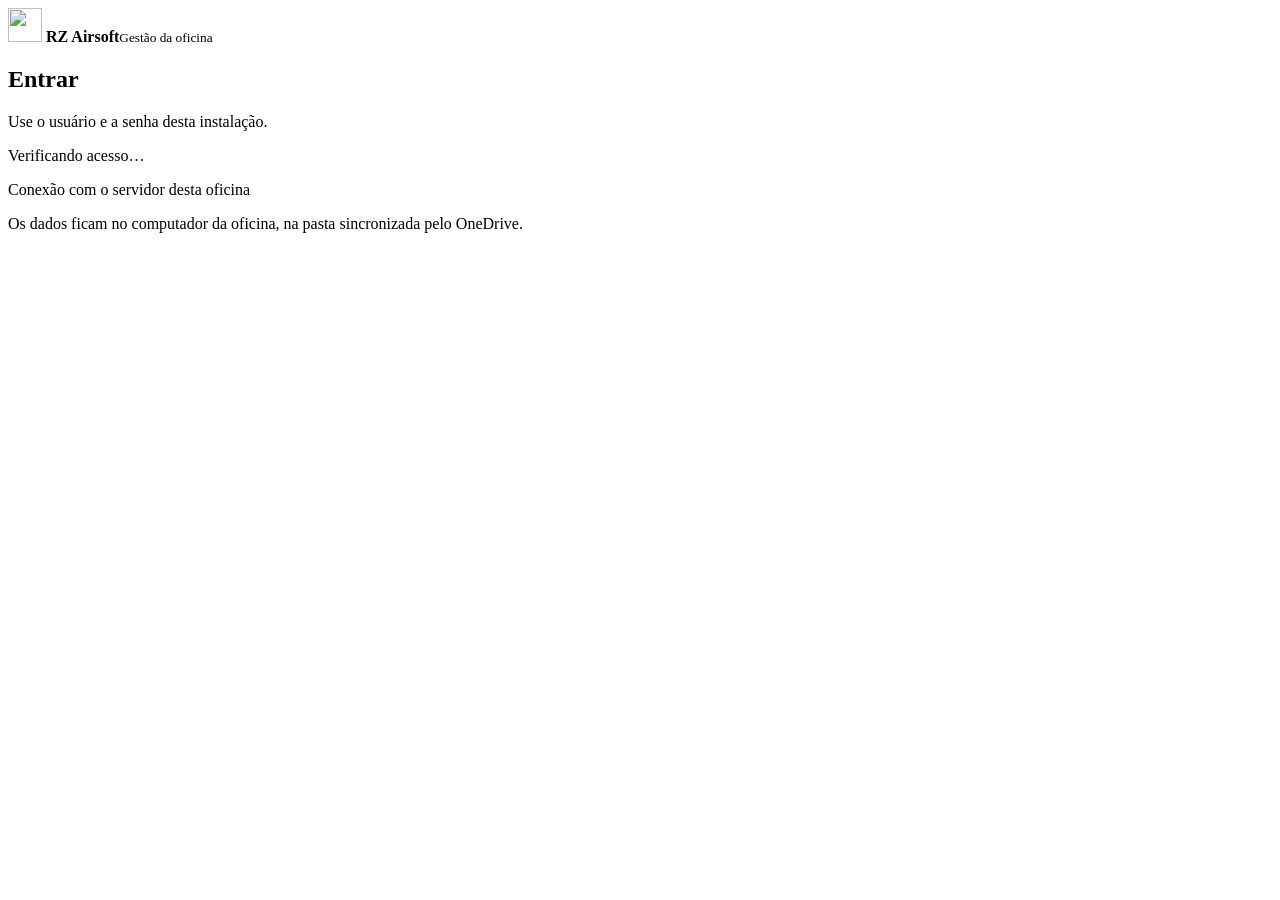
==== web/login.html @ 4aeaf055 "RZ Airsoft: sistema de gestão da oficina Publicação inicial do código para visualização. Software pr" ====
<!doctype html>
<html lang="pt-BR" data-theme="dark">
<head>
  <meta charset="utf-8" />
  <meta name="viewport" content="width=device-width, initial-scale=1, viewport-fit=cover" />
  <title>Entrar · RZ Airsoft</title>
  <meta name="theme-color" content="#090c11" />
  <meta name="color-scheme" content="dark light" />
  <meta name="robots" content="noindex, nofollow" />
  <link rel="icon" href="/assets/favicon.svg" type="image/svg+xml" />
  <link rel="icon" href="/assets/favicon.png" type="image/png" sizes="64x64" />
  <link rel="apple-touch-icon" href="/assets/apple-touch-icon.png" />
  <link rel="manifest" href="/manifest.webmanifest" />
  <script src="/js/theme-init.js"></script>
  <link rel="preconnect" href="https://fonts.googleapis.com" />
  <link rel="preconnect" href="https://fonts.gstatic.com" crossorigin />
  <link rel="stylesheet" href="https://fonts.googleapis.com/css2?family=Inter:opsz,wght@14..32,400..700&family=Oswald:wght@500;600;700&display=swap" />
  <link rel="stylesheet" href="/css/tokens.css" />
  <link rel="stylesheet" href="/css/base.css" />
  <link rel="stylesheet" href="/css/components.css" />
  <link rel="stylesheet" href="/css/login.css" />
  <script type="module" src="/js/login.js"></script>
</head>
<body class="auth">
  <main class="auth-main">
    <section class="auth-card" aria-labelledby="auth-title">
      <header class="auth-brand">
        <span class="auth-mark"><img src="/assets/logo.png" alt="" width="34" height="34" /></span>
        <span class="auth-brand-text"><strong>RZ Airsoft</strong><small>Gestão da oficina</small></span>
      </header>

      <div class="auth-copy">
        <h1 id="auth-title">Entrar</h1>
        <p id="auth-desc">Use o usuário e a senha desta instalação.</p>
      </div>

      <p class="auth-status" id="auth-status" role="status">Verificando acesso…</p>

      <form class="auth-form" id="auth-form" novalidate hidden>
        <label class="field">
          <span class="label">Usuário</span>
          <input class="input input-lg" id="username" name="username" type="text" autocomplete="username" autocapitalize="none" autocorrect="off" spellcheck="false" maxlength="32" required />
          <span class="hint" id="username-hint" hidden>De 3 a 32 caracteres: letras, números, ponto, hífen ou sublinhado.</span>
        </label>
        <label class="field">
          <span class="label">Senha</span>
          <span class="input-wrap">
            <input class="input input-lg" id="password" name="password" type="password" autocomplete="current-password" minlength="8" maxlength="128" required />
            <button type="button" class="btn btn-ghost btn-icon btn-sm auth-eye" id="toggle-password" aria-label="Mostrar senha" aria-pressed="false"></button>
          </span>
          <span class="strength" id="strength" hidden><span class="strength-bar"><span></span></span><span class="strength-label"></span></span>
        </label>
        <label class="field" id="confirm-field" hidden>
          <span class="label">Confirmar senha</span>
          <input class="input input-lg" id="confirm" name="confirm" type="password" autocomplete="new-password" maxlength="128" />
        </label>
        <label class="check" id="remember-field"><input type="checkbox" id="remember" checked />Manter conectado neste computador</label>
        <div class="callout callout-danger" id="auth-error" role="alert" hidden></div>
        <button type="submit" class="btn btn-primary btn-lg btn-block" id="submit">Entrar</button>
        <p class="auth-help" id="forgot">Esqueceu a senha? No computador da oficina, abra <strong>REDEFINIR_SENHA.bat</strong> na pasta do sistema.</p>
      </form>

      <footer class="auth-foot">
        <span class="auth-secure"><span class="dot dot-success"></span>Conexão com o servidor desta oficina</span>
      </footer>
    </section>
    <p class="auth-note">Os dados ficam no computador da oficina, na pasta sincronizada pelo OneDrive.</p>
  </main>
  <noscript><p style="padding:24px;text-align:center">Ative o JavaScript para entrar.</p></noscript>
</body>
</html>
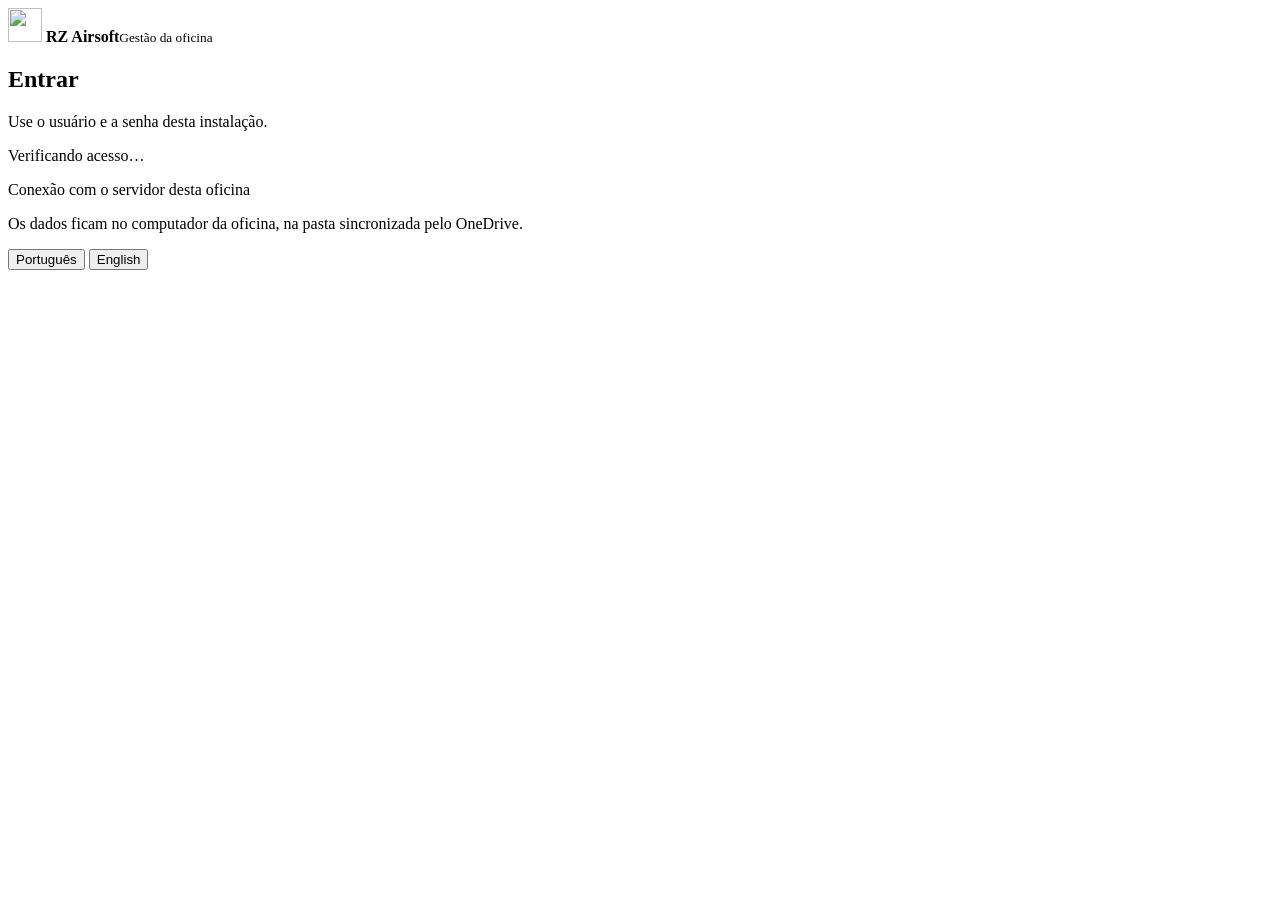
==== commit 4a9f4f38: "Adiciona o idioma inglês ao app e ao README Os textos da interface, documentos, mensagens de WhatsAp" ====
--- a/web/login.html
+++ b/web/login.html
@@ -26,45 +26,49 @@
     <section class="auth-card" aria-labelledby="auth-title">
       <header class="auth-brand">
         <span class="auth-mark"><img src="/assets/logo.png" alt="" width="34" height="34" /></span>
-        <span class="auth-brand-text"><strong>RZ Airsoft</strong><small>Gestão da oficina</small></span>
+        <span class="auth-brand-text"><strong>RZ Airsoft</strong><small data-i18n>Gestão da oficina</small></span>
       </header>
 
       <div class="auth-copy">
-        <h1 id="auth-title">Entrar</h1>
-        <p id="auth-desc">Use o usuário e a senha desta instalação.</p>
+        <h1 id="auth-title" data-i18n>Entrar</h1>
+        <p id="auth-desc" data-i18n>Use o usuário e a senha desta instalação.</p>
       </div>
 
-      <p class="auth-status" id="auth-status" role="status">Verificando acesso…</p>
+      <p class="auth-status" id="auth-status" role="status" data-i18n>Verificando acesso…</p>
 
       <form class="auth-form" id="auth-form" novalidate hidden>
         <label class="field">
-          <span class="label">Usuário</span>
+          <span class="label" data-i18n>Usuário</span>
           <input class="input input-lg" id="username" name="username" type="text" autocomplete="username" autocapitalize="none" autocorrect="off" spellcheck="false" maxlength="32" required />
-          <span class="hint" id="username-hint" hidden>De 3 a 32 caracteres: letras, números, ponto, hífen ou sublinhado.</span>
+          <span class="hint" id="username-hint" hidden data-i18n>De 3 a 32 caracteres: letras, números, ponto, hífen ou sublinhado.</span>
         </label>
         <label class="field">
-          <span class="label">Senha</span>
+          <span class="label" data-i18n>Senha</span>
           <span class="input-wrap">
             <input class="input input-lg" id="password" name="password" type="password" autocomplete="current-password" minlength="8" maxlength="128" required />
-            <button type="button" class="btn btn-ghost btn-icon btn-sm auth-eye" id="toggle-password" aria-label="Mostrar senha" aria-pressed="false"></button>
+            <button type="button" class="btn btn-ghost btn-icon btn-sm auth-eye" id="toggle-password" aria-label="Mostrar senha" aria-pressed="false" data-i18n-label></button>
           </span>
           <span class="strength" id="strength" hidden><span class="strength-bar"><span></span></span><span class="strength-label"></span></span>
         </label>
         <label class="field" id="confirm-field" hidden>
-          <span class="label">Confirmar senha</span>
+          <span class="label" data-i18n>Confirmar senha</span>
           <input class="input input-lg" id="confirm" name="confirm" type="password" autocomplete="new-password" maxlength="128" />
         </label>
-        <label class="check" id="remember-field"><input type="checkbox" id="remember" checked />Manter conectado neste computador</label>
+        <label class="check" id="remember-field"><input type="checkbox" id="remember" checked /><span data-i18n>Manter conectado neste computador</span></label>
         <div class="callout callout-danger" id="auth-error" role="alert" hidden></div>
-        <button type="submit" class="btn btn-primary btn-lg btn-block" id="submit">Entrar</button>
-        <p class="auth-help" id="forgot">Esqueceu a senha? No computador da oficina, abra <strong>REDEFINIR_SENHA.bat</strong> na pasta do sistema.</p>
+        <button type="submit" class="btn btn-primary btn-lg btn-block" id="submit" data-i18n>Entrar</button>
+        <p class="auth-help" id="forgot" data-i18n="html">Esqueceu a senha? No computador da oficina, abra <strong>REDEFINIR_SENHA.bat</strong> na pasta do sistema.</p>
       </form>
 
       <footer class="auth-foot">
-        <span class="auth-secure"><span class="dot dot-success"></span>Conexão com o servidor desta oficina</span>
+        <span class="auth-secure"><span class="dot dot-success"></span><span data-i18n>Conexão com o servidor desta oficina</span></span>
       </footer>
     </section>
-    <p class="auth-note">Os dados ficam no computador da oficina, na pasta sincronizada pelo OneDrive.</p>
+    <p class="auth-note" data-i18n>Os dados ficam no computador da oficina, na pasta sincronizada pelo OneDrive.</p>
+    <div class="segmented auth-lang" role="group" aria-label="Idioma" data-i18n-label>
+      <button type="button" data-lang="pt-BR">Português</button>
+      <button type="button" data-lang="en-US">English</button>
+    </div>
   </main>
   <noscript><p style="padding:24px;text-align:center">Ative o JavaScript para entrar.</p></noscript>
 </body>
